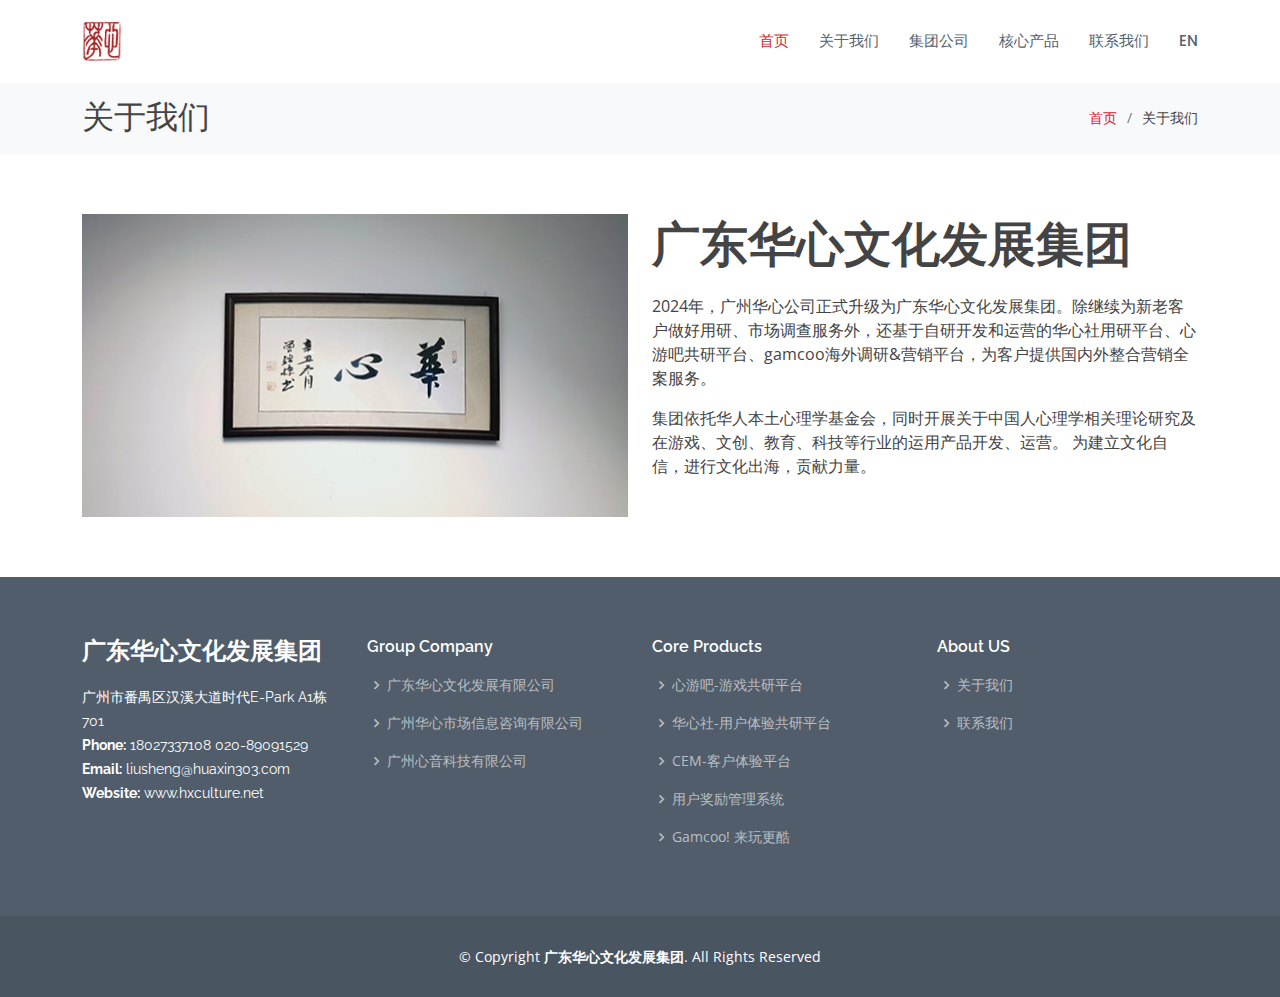
==== about.html @ e48d8518 "miaodd" ====
<!DOCTYPE html>
<html lang="en">

<head>
  <meta charset="utf-8">
  <meta content="width=device-width, initial-scale=1.0" name="viewport">

  <title>广东华心文化发展集团</title>
  <meta content="" name="description">
  <meta content="" name="keywords">

  <!-- Favicons -->
  <link href="assets/img/logo.png" rel="icon">
  <link href="assets/img/apple-touch-icon.png" rel="apple-touch-icon">

  <!-- Google Fonts -->
  <link href="https://fonts.googleapis.com/css?family=Open+Sans:300,300i,400,400i,600,600i,700,700i|Raleway:300,300i,400,400i,500,500i,600,600i,700,700i|Poppins:300,300i,400,400i,500,500i,600,600i,700,700i" rel="stylesheet">

  <!-- Vendor CSS Files -->
  <link href="assets/vendor/animate.css/animate.min.css" rel="stylesheet">
  <link href="assets/vendor/bootstrap/css/bootstrap.min.css" rel="stylesheet">
  <link href="assets/vendor/bootstrap-icons/bootstrap-icons.css" rel="stylesheet">
  <link href="assets/vendor/boxicons/css/boxicons.min.css" rel="stylesheet">
  <link href="assets/vendor/glightbox/css/glightbox.min.css" rel="stylesheet">
  <link href="assets/vendor/remixicon/remixicon.css" rel="stylesheet">
  <link href="assets/vendor/swiper/swiper-bundle.min.css" rel="stylesheet">

  <!-- Template Main CSS File -->
  <link href="assets/css/style.css" rel="stylesheet">

  <!-- =======================================================
  * Template Name: Sailor
  * Template URL: https://bootstrapmade.com/sailor-free-bootstrap-theme/
  * Updated: Mar 17 2024 with Bootstrap v5.3.3
  * Author: BootstrapMade.com
  * License: https://bootstrapmade.com/license/
  ======================================================== -->
</head>

<body>

  <!-- ======= Header ======= -->
  <header id="header" class="fixed-top d-flex align-items-center">
    <div class="container d-flex align-items-center">

      <!-- <h1 class="logo me-auto"><a href="index.html">Sailor</a></h1> -->
      <!-- Uncomment below if you prefer to use an image logo -->
      <a href="index.html" class="logo me-auto">
        <img src="assets/img/logo.png" alt="" class="img-fluid">
      </a>

      <nav id="navbar" class="navbar animate__animated animate__bounceInRight">
        <ul>
          <li><a href="index.html" class="active">首页</a></li>

          <li><a href="about.html">关于我们</a></li>
          <li><a href="services.html">集团公司</a></li>
          <li><a href="portfolio.html">核心产品</a></li>
          <li><a href="contact.html">联系我们</a></li>
          <li><a href="/en/index.html">EN</a></li>
        </ul>
        <i class="bi bi-list mobile-nav-toggle"></i>
      </nav><!-- .navbar -->

    </div>
  </header><!-- End Header -->

  <main id="main">

    <!-- ======= Breadcrumbs ======= -->
    <section id="breadcrumbs" class="breadcrumbs">
      <div class="container">

        <div class="d-flex justify-content-between align-items-center">
          <h2>关于我们</h2>
          <ol>
            <li><a href="index.html">首页</a></li>
            <li>关于我们</li>
          </ol>
        </div>

      </div>
    </section><!-- End Breadcrumbs -->

    <!-- ======= About Section ======= -->
    <section id="about" class="about">
      <div class="container">

        <div class="row content animate__animated animate__backInUp">
          <div class="col-lg-6">
            <img src="assets/img/about2.jpg" alt="" class="img-fluid">
          </div>
          <div class="col-lg-6 pt-4 pt-lg-0">
            <h2>广东华心文化发展集团</h2>
            <p>
              2024年，广州华心公司正式升级为广东华心文化发展集团。除继续为新老客户做好用研、市场调查服务外，还基于自研开发和运营的华心社用研平台、心游吧共研平台、gamcoo海外调研&营销平台，为客户提供国内外整合营销全案服务。
            </p>
            <p>
              集团依托华人本土心理学基金会，同时开展关于中国人心理学相关理论研究及在游戏、文创、教育、科技等行业的运用产品开发、运营。
              为建立文化自信，进行文化出海，贡献力量。
            </p>
          </div>
        </div>

      </div>
    </section><!-- End About Section -->

  </main><!-- End #main -->

  <!-- ======= Footer ======= -->
  <footer id="footer">
    <div class="footer-top">
      <div class="container">
        <div class="row">

          <div class="col-lg-3 col-md-6">
            <div class="footer-info">
              <h3>广东华心文化发展集团</h3>
              <p>广州市番禺区汉溪大道时代E-Park A1栋 701<br>
                <strong>Phone:</strong> 18027337108 020-89091529<br>
                <strong>Email:</strong> liusheng@huaxin303.com<br>
                <strong>Website:</strong> www.hxculture.net<br>
              </p>
            </div>
          </div>

          <div class="col-lg-3 col-md-6 footer-links">
            <h4>Group Company</h4>
            <ul>
              <li><i class="bx bx-chevron-right"></i> <a href="https://www.hxculture.net/">广东华心文化发展有限公司</a></li>
              <li><i class="bx bx-chevron-right"></i> <a href="https://www.huaxin303.com/">广州华心市场信息咨询有限公司</a></li>
              <li><i class="bx bx-chevron-right"></i> <a href="https://www.xinyin.fun/">广州心音科技有限公司</a></li>
            </ul>
          </div>


          <div class="col-lg-3 col-md-6 footer-links">
            <h4>Core Products</h4>
            <ul>
              <li><i class="bx bx-chevron-right"></i> <a href="protfolio.html">心游吧-游戏共研平台</a></li>
              <li><i class="bx bx-chevron-right"></i> <a href="protfolio.html">华心社-用户体验共研平台</a></li>
              <li><i class="bx bx-chevron-right"></i> <a href="protfolio.html">CEM-客户体验平台</a></li>
              <li><i class="bx bx-chevron-right"></i> <a href="protfolio.html">用户奖励管理系统</a></li>
              <li><i class="bx bx-chevron-right"></i> <a href="protfolio.html">Gamcoo! 来玩更酷</a></li>
            </ul>
          </div>

          <div class="col-lg-3 col-md-6 footer-links">
            <h4>About US</h4>
            <ul>
              <li><i class="bx bx-chevron-right"></i> <a href="contact.html">关于我们</a></li>
              <li><i class="bx bx-chevron-right"></i> <a href="contact.html">联系我们</a></li>
            </ul>
          </div>

        </div>
      </div>
    </div>

    <div class="container">
      <div class="copyright">
        &copy; Copyright <strong><span>广东华心文化发展集团</span></strong>. All Rights Reserved
      </div>
    </div>
  </footer><!-- End Footer -->

  <a href="#" class="back-to-top d-flex align-items-center justify-content-center"><i class="bi bi-arrow-up-short"></i></a>

  <!-- Vendor JS Files -->
  <script src="assets/vendor/bootstrap/js/bootstrap.bundle.min.js"></script>
  <script src="assets/vendor/glightbox/js/glightbox.min.js"></script>
  <script src="assets/vendor/isotope-layout/isotope.pkgd.min.js"></script>
  <script src="assets/vendor/swiper/swiper-bundle.min.js"></script>
  <script src="assets/vendor/waypoints/noframework.waypoints.js"></script>
  <script src="assets/vendor/php-email-form/validate.js"></script>

  <!-- Template Main JS File -->
  <script src="assets/js/main.js"></script>

</body>

</html>
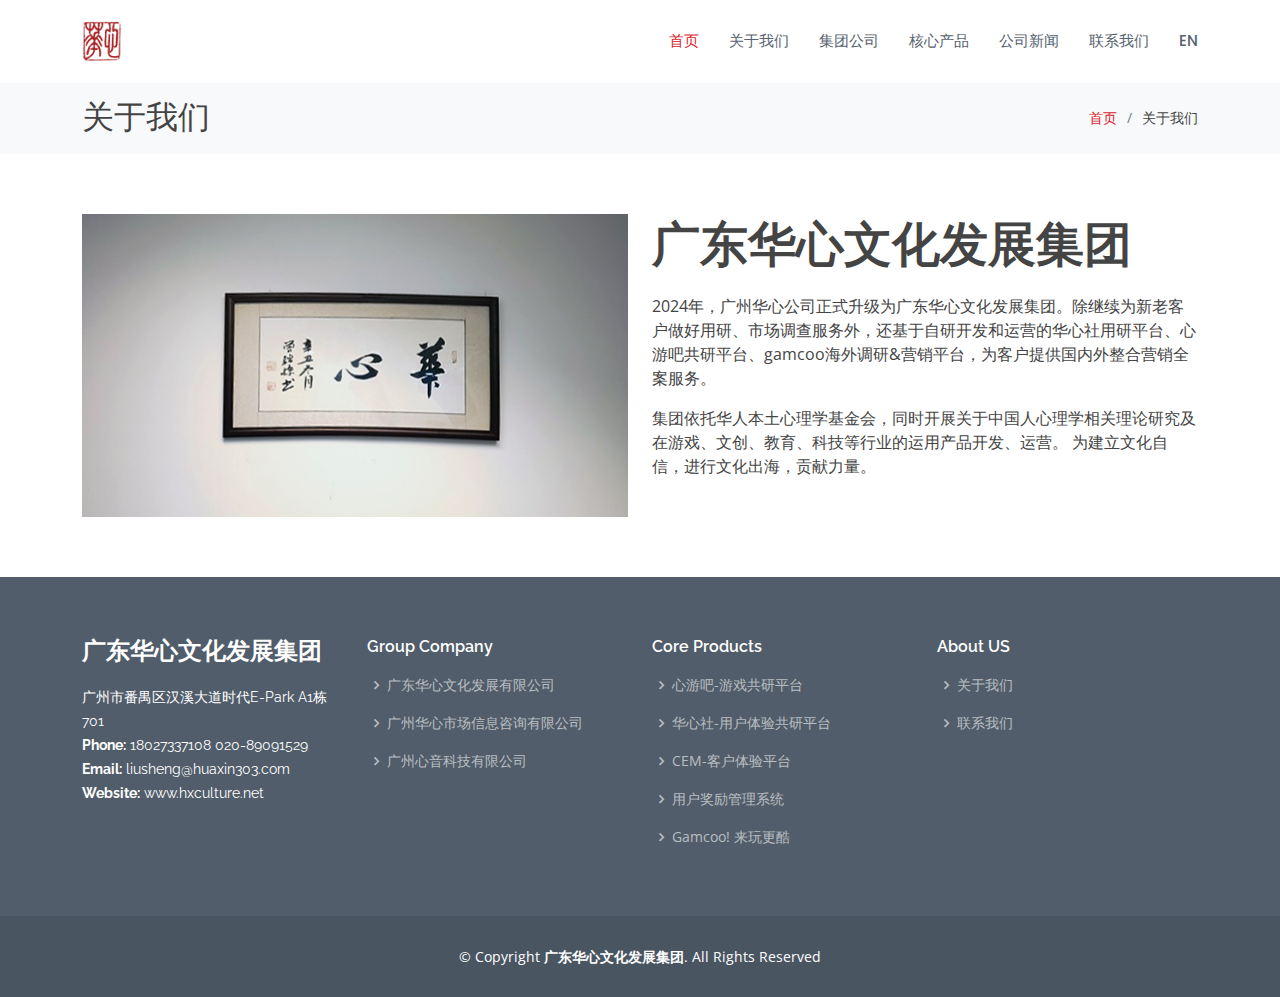
==== commit 65bad38b: "新闻模块" ====
--- a/about.html
+++ b/about.html
@@ -45,7 +45,7 @@
 
       <!-- <h1 class="logo me-auto"><a href="index.html">Sailor</a></h1> -->
       <!-- Uncomment below if you prefer to use an image logo -->
-      <a href="index.html" class="logo me-auto">
+      <a href="index.html" class="logo me-auto animate__animated animate__bounceInLeft">
         <img src="assets/img/logo.png" alt="" class="img-fluid">
       </a>
 
@@ -56,8 +56,9 @@
           <li><a href="about.html">关于我们</a></li>
           <li><a href="services.html">集团公司</a></li>
           <li><a href="portfolio.html">核心产品</a></li>
+          <li><a href="news.html">公司新闻</a></li>
           <li><a href="contact.html">联系我们</a></li>
-          <li><a href="/en/index.html">EN</a></li>
+          <li><a href="index-en.html">EN</a></li>
         </ul>
         <i class="bi bi-list mobile-nav-toggle"></i>
       </nav><!-- .navbar -->
@@ -137,11 +138,11 @@
           <div class="col-lg-3 col-md-6 footer-links">
             <h4>Core Products</h4>
             <ul>
-              <li><i class="bx bx-chevron-right"></i> <a href="protfolio.html">心游吧-游戏共研平台</a></li>
-              <li><i class="bx bx-chevron-right"></i> <a href="protfolio.html">华心社-用户体验共研平台</a></li>
-              <li><i class="bx bx-chevron-right"></i> <a href="protfolio.html">CEM-客户体验平台</a></li>
-              <li><i class="bx bx-chevron-right"></i> <a href="protfolio.html">用户奖励管理系统</a></li>
-              <li><i class="bx bx-chevron-right"></i> <a href="protfolio.html">Gamcoo! 来玩更酷</a></li>
+              <li><i class="bx bx-chevron-right"></i> <a href="portfolio.html">心游吧-游戏共研平台</a></li>
+              <li><i class="bx bx-chevron-right"></i> <a href="portfolio.html">华心社-用户体验共研平台</a></li>
+              <li><i class="bx bx-chevron-right"></i> <a href="portfolio.html">CEM-客户体验平台</a></li>
+              <li><i class="bx bx-chevron-right"></i> <a href="portfolio.html">用户奖励管理系统</a></li>
+              <li><i class="bx bx-chevron-right"></i> <a href="portfolio.html">Gamcoo! 来玩更酷</a></li>
             </ul>
           </div>
 
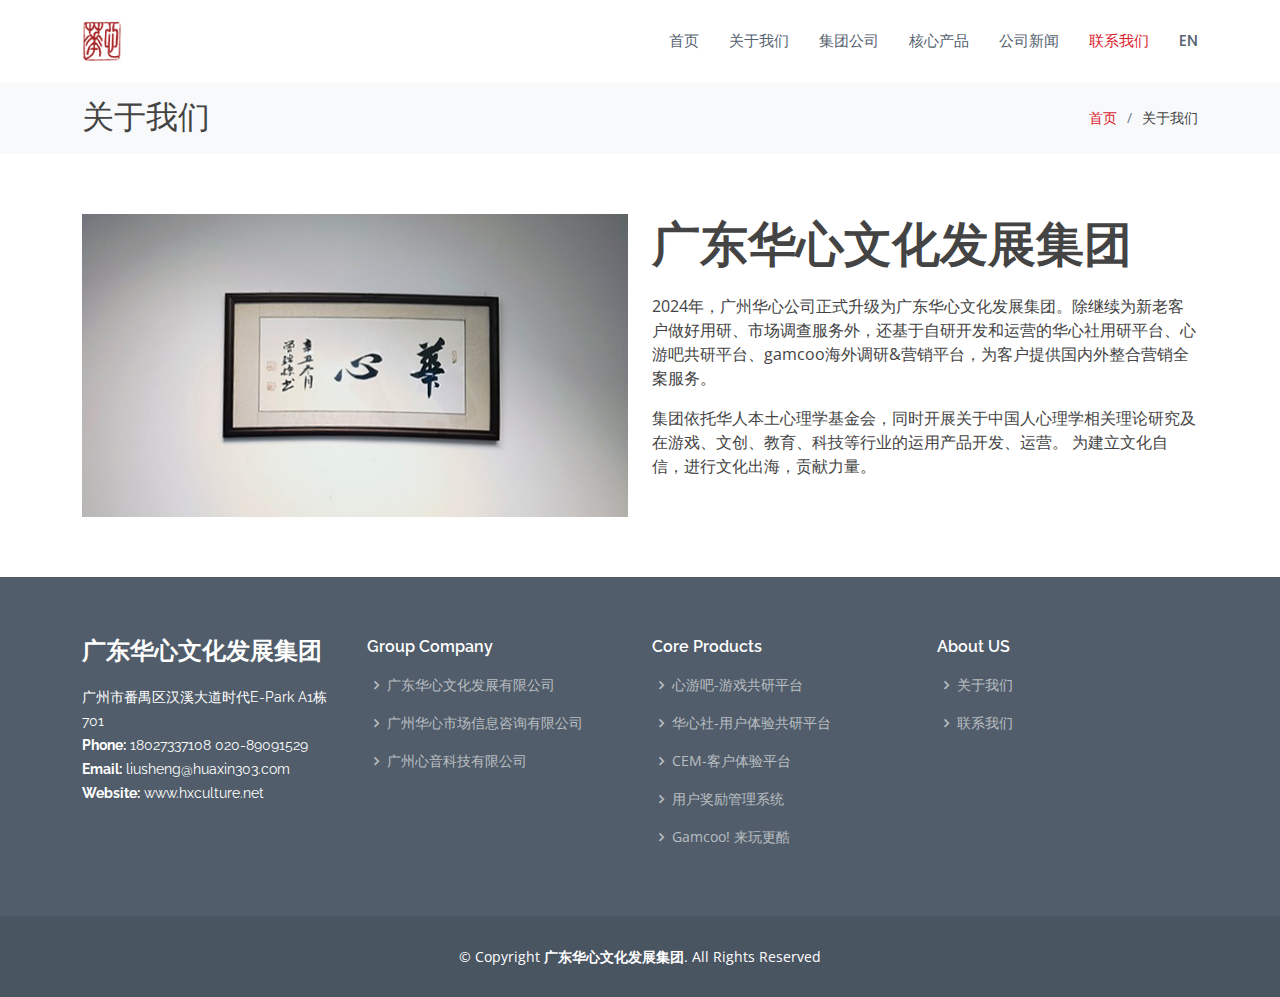
==== commit d62125de: "更新表头" ====
--- a/about.html
+++ b/about.html
@@ -51,13 +51,13 @@
 
       <nav id="navbar" class="navbar animate__animated animate__bounceInRight">
         <ul>
-          <li><a href="index.html" class="active">首页</a></li>
+          <li><a href="index.html">首页</a></li>
 
           <li><a href="about.html">关于我们</a></li>
           <li><a href="services.html">集团公司</a></li>
           <li><a href="portfolio.html">核心产品</a></li>
           <li><a href="news.html">公司新闻</a></li>
-          <li><a href="contact.html">联系我们</a></li>
+          <li><a href="contact.html" class="active">联系我们</a></li>
           <li><a href="index-en.html">EN</a></li>
         </ul>
         <i class="bi bi-list mobile-nav-toggle"></i>
